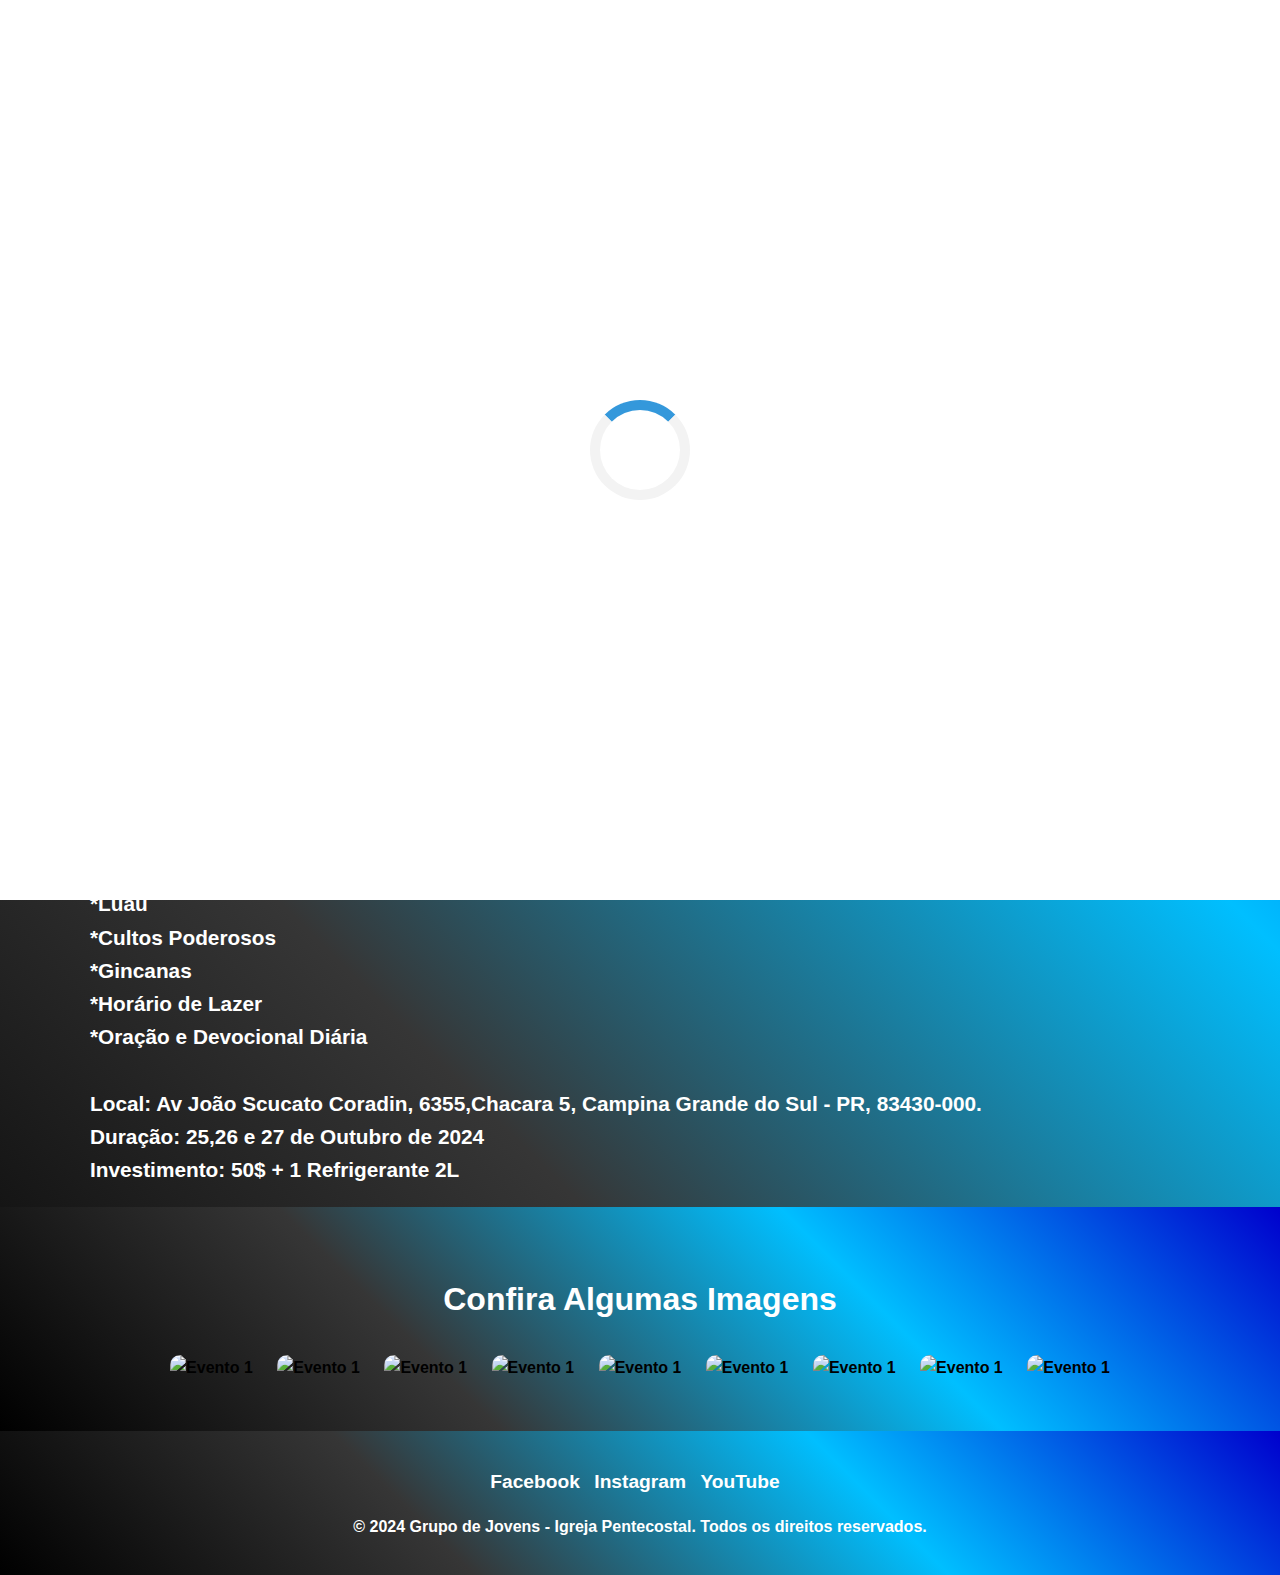
==== retiro.html @ e5dbff45 "Update retiro.html" ====
<!DOCTYPE html>
<html lang="pt-br">
<head>
    <meta charset="UTF-8">
    <meta name="viewport" content="width=device-width, initial-scale=1.0">
    <title>Retiro da Igreja</title>
    <link rel="stylesheet" href="styles.css">
    <style>
        /* Estilos gerais */
        body {
            font-family: 'Arial', sans-serif;
            line-height: 1.6;
            margin: 0;
            padding: 0;
            background: linear-gradient(45deg, #000000, #363636, #00BFFF, #0000CD);
        }

        .container {
            max-width: 1100px;
            margin: 0 auto;
            padding: 0 20px;
        }

        header {
             background: linear-gradient(45deg,  #00BFFF, #363636, #00BFFF, #0000CD);
            color: #fff;
            padding: 10px 0;
            width: 100%;
            position: fixed;
            top: 0;
            left: 0;
            z-index: 1000;
        }

        .header-content {
            display: flex;
            align-items: center;
            justify-content: space-between;
        }

        header img {
            height: 170px; /* Tamanho ajustado para o logo */
            margin-left: 20px;
            border-radius: 10%;
            border: 1px solid white;
        }

        nav ul {
            list-style-type: none;
            margin: 0;
            padding: 0;
            display: flex;
        }

        nav ul li {
            margin-left: 20px;
        }

        nav ul li a {
            color: #fff;
            text-decoration: none;
            font-weight: bold;
            font-size: 20px;
            padding: 10px 15px;
            transition: background-color 0.3s ease;
        }

        nav ul li a:hover {
            background-color: #555;
        }

        .banner {
            background-image: url('./images/retirob.png');
            background-size: cover;
            background-position: center;
            color: #fff;
            text-align: center;
            padding: 180px 0;
            margin-top: 70px; /* Espaço para o header fixo */
        }

        .banner h1 {
            font-size: 3em;
            margin-bottom: 30px;
            color: white;
        }

        .banner p {
            font-size: 1.2em;
            margin-bottom: 30px;
            color: white;
        }

        .whatsapp-button {
            display: inline-block;
            background-color: #25D366;
            color: #fff;
            font-size: 1.1em;
            padding: 15px 30px;
            text-decoration: none;
            border-radius: 5px;
            transition: background-color 0.3s ease;
        }

        .whatsapp-button:hover {
            background-color: #128C7E;
        }

        .sobre h2 {
            color: white;
            font-size: 1.8em;
        }

        .sobre p {
            color: white;
            font-size: 1.3em;
        }

        .eventos {
           background: linear-gradient(45deg, #000000, #363636, #00BFFF, #0000CD);
            padding: 60px 0;
            color: #fff;
            text-align: center;
        }

        .eventos h2 {
            font-size: 2em;
            margin-bottom: 20px;
        }

        .eventos p {
            font-size: 1.2em;
            margin-bottom: 20px;
        }

        .eventos ul {
            list-style-type: none;
            padding: 0;
            margin: 0;
        }

        .eventos ul li {
            margin-bottom: 15px;
        }

        .eventos ul li a {
            color: #fff;
            text-decoration: none;
            font-weight: bold;
            transition: color 0.3s ease;
        }

        .eventos ul li a:hover {
            color: #bbb;
        }

        /* Estilos para a galeria */
        .galeria {
            padding: 40px 0;
            text-align: center;
           background: linear-gradient(45deg, #000000, #363636, #00BFFF, #0000CD);
        }

        .galeria h2 {
            color: white;
            font-size: 2em;
            margin-bottom: 20px;
        }

        .galeria img {
            width: 30%;
            margin: 10px;
            border-radius: 10px;
            cursor: pointer;
            transition: transform 0.3s ease;
        }

        .galeria img:hover {
            transform: scale(1.05);
        }

        /* Modal */
        .modal {
            display: none;
            position: fixed;
            z-index: 1001;
            padding-top: 60px;
            left: 0;
            top: 0;
            width: 100%;
            height: 100%;
            overflow: auto;
            background-color: rgba(0, 0, 0, 0.9);
        }

        .modal-content {
            margin: auto;
            display: block;
            width: 80%;
            max-width: 700px;
        }

        .modal-content, .close {
            animation: zoom 0.6s;
        }

        /* Loader CSS */
       .loader-container {
    position: fixed;
    top: 0;
    left: 0;
    width: 100%;
    height: 100%;
    background-color: #fff;
    display: flex;
    align-items: center;
    justify-content: center;
    z-index: 10000;
}

.loader {
    border: 10px solid #f3f3f3;
    border-radius: 50%;
    border-top: 10px solid #3498db;
    width: 80px;
    height: 80px;
    animation: spin 1.4s linear;
}

@keyframes spin {
    0% {
        transform: rotate(0deg);
    }

    100% {
        transform: rotate(360deg);
    }
}

        @keyframes zoom {
            from {transform: scale(0)} 
            to {transform: scale(1)}
        }

        .close {
            position: absolute;
            top: 15px;
            right: 35px;
            color: white;
            font-size: 40px;
            font-weight: bold;
            transition: 0.3s;
        }

        .close:hover,
        .close:focus {
            color: #bbb;
            text-decoration: none;
            cursor: pointer;
        }
        footer{
            background: linear-gradient(45deg, #000000, #363636, #00BFFF, #0000CD);
        }

        /* Estilos para o flyer promocional */
.flyer-container {
    position: fixed;
    top: 0;
    left: 0;
    width: 100%;
    height: 100%;
    background-color: rgba(0, 0, 0, 0.8);
    display: flex;
    align-items: center;
    justify-content: center;
    z-index: 10000;
}

.flyer-content {
    background-color: #fff;
    padding: 20px;
    border-radius: 10px;
    text-align: center;
    max-width: 90%;
    width: 500px;
    position: relative;
}

.flyer-content img {
    width: 100%;
    height: auto;
    border-radius: 10px;
    margin-bottom: 20px;
}

.flyer-message h2 {
    font-size: 2em;
    margin-bottom: 10px;
    color: #333;
}

.flyer-message p {
    font-size: 1.2em;
    margin-bottom: 20px;
    color: #666;
}

.flyer-buttons button {
    background-color: #3498db;
    color: white;
    padding: 10px 20px;
    margin: 5px;
    border: none;
    border-radius: 5px;
    cursor: pointer;
    font-size: 1em;
    transition: background-color 0.3s ease;
}

.flyer-buttons button:hover {
    background-color: #2980b9;
}

/* Estilos responsivos */
@media (max-width: 768px) {
    .flyer-content {
        width: 90%;
        padding: 15px;
    }

    .flyer-message h2 {
        font-size: 1.5em;
    }

    .flyer-message p {
        font-size: 1em;
    }

    .flyer-buttons button {
        width: 100%;
        padding: 10px;
        font-size: 1.1em;
    }
}

        /* Estilos responsivos */
        @media (max-width: 768px) {
            .header-content {
                flex-direction: column;
                align-items: center;
            }

            header img {
                height: 150px; /* Aumentando o tamanho do logo na versão mobile */
            }

            nav ul {
                flex-direction: column;
                align-items: center;
            }

            nav ul li {
                margin-left: 0;
                margin-top: 10px;
            }

            nav ul li a {
                font-size: 1.3em;
                font-weight: bold;
            }
            .banner{
                margin-top: 200px;
            }
            .banner h1 {
                font-size: 2.5em;
            }

            .banner p {
                font-size: 1.4em;
                font-weight: bold;
            }

            .whatsapp-button {
               font-size: 1.2em;
                padding: 10px 20px;
                font-weight: bold;
            }

            .galeria img {
                width: 80%;
            }

            .modal-content {
                width: 90%;
            }
        }
    </style>
</head>
<body>
    <div class="loader-container">
        <div class="loader"></div>
    </div>
    <header>
        <div class="container header-content">
            <img src="images/logo.jpeg" alt="Logo da Igreja Pentecostal">
            <nav>
                <ul>
                    <li><a href="index.html">Início</a></li>
                    <li><a href="https://www.bibliaon.com/">Biblia & Salmos</a></li>
                    <li><a href="upa.html">Projeto UPA</a></li>
                    <li><a href="oracao.html">Pedido de Oração</a></li>
                </ul>
            </nav>
        </div>
    </header>

    <section id="inicio" class="banner">
        <div class="container">
            <h1>Retiro Espiritual</h1>
            <p></p>
            <a href="https://wa.me/554187251723" class="whatsapp-button">Inscreva-se No Retiro</a>
        </div>
    </section>

    <section id="sobre" class="sobre">
        <div class="container">
            <h2>Nosso Retiro Espiritual</h2>
            <p><b>
                Prepare-se para três dias de intensa comunhão com Deus, momentos inesquecíveis e muita diversão! Nosso retiro espiritual está chegando, e você é nosso convidado especial para viver essa experiência única!<br>
                <br>

O que te espera:<br>
*Vigília de Oração:Conecte-se<br>
*Luau<br>
*Cultos Poderosos<br>
*Gincanas<br>
*Horário de Lazer<br>
*Oração e Devocional Diária<br>
<br>
Local: Av João Scucato Coradin, 6355,Chacara 5, Campina Grande do Sul - PR, 83430-000.<br>
Duração: 25,26 e 27 de Outubro de 2024<br>
Investimento: 50$ + 1 Refrigerante 2L<br>

            <b></p>
        </div>
    </section>

    <!--<section id="eventos" class="eventos">
        <div class="container">
            <h2>Nossos Encontros</h2>
            <ul>
                <li><a href="#">Quarta-Feira - 20:00h as 21:30h</a></li>
                <li><a href="#">Quarta-Feira - 20:00h as 21:30h</a></li>
                <li><a href="#">Quarta-Feira - 20:00h as 21:30h</a></li>
            </ul>
        </div>
    </section>-->

    <section id="galeria" class="galeria">
        <div class="container">
            <h2>Confira Algumas Imagens</h2>
            <img src="r1.jpeg" alt="Evento 1" onclick="openModal(this)">
            <img src="r2.jpeg" alt="Evento 1" onclick="openModal(this)">
            <img src="r3.jpeg" alt="Evento 1" onclick="openModal(this)">
            <img src="r4.jpeg" alt="Evento 1" onclick="openModal(this)">
            <img src="r5.jpeg" alt="Evento 1" onclick="openModal(this)">
            <img src="r6.jpeg" alt="Evento 1" onclick="openModal(this)">
            <img src="r7.jpeg" alt="Evento 1" onclick="openModal(this)">
            <img src="r8.jpeg" alt="Evento 1" onclick="openModal(this)">
            <img src="r9.jpeg" alt="Evento 1" onclick="openModal(this)">
        </div>
    </section>

    <footer>
        <div class="container">
            <ul class="social-links">
                <li><a href="https://www.facebook.com/espacopentecostal?mibextid=qi2Omg&rdid=CN5xt7NSAdvF1XGY&share_url=https%3A%2F%2Fwww.facebook.com%2Fshare%2FQw2K4eEjnWtAxJ1s%2F%3Fmibextid%3Dqi2Omg">Facebook</a></li>
                <li><a href="https://www.instagram.com/espacopentecostal?igsh=MWxrcHk2eGZkbDVtMw==">Instagram</a></li>
                <li><a href="https://www.youtube.com/@espacopentecostal5016">YouTube</a></li>
            </ul>
            <p>&copy; 2024 Grupo de Jovens - Igreja Pentecostal. Todos os direitos reservados.</p>
        </div>
    </footer>

    <!-- Modal -->
    <div id="myModal" class="modal">
        <span class="close" onclick="closeModal()">&times;</span>
        <img class="modal-content" id="modalImg">
    </div>

    

    <script>

         window.addEventListener('load', function() {
        setTimeout(function() {
            const loaderContainer = document.querySelector('.loader-container');
            if (loaderContainer) {
                loaderContainer.style.display = 'none';
            }
        }, 1400); // 1.4 segundos
    });
        function openModal(imgElement) {
            var modal = document.getElementById("myModal");
            var modalImg = document.getElementById("modalImg");
            modal.style.display = "block";
            modalImg.src = imgElement.src;
        }

        function closeModal() {
            var modal = document.getElementById("myModal");
            modal.style.display = "none";
        }
    </script>
</body>
</html>
---- styles.css ----
/* Estilos gerais */
body {
    font-family: 'Arial', sans-serif;
    line-height: 1.6;
    margin: 0;
    padding: 0;
    background-color: #f2f2f2;
}

.container {
    max-width: 1100px;
    margin: 0 auto;
    padding: 0 20px;
}

header {
    background-color: linear-gradient(45deg, #000000, #363636, #00BFFF,#0000CD);
    color: #fff;
    padding: 10px 0;
    position: fixed;
    width: 100%;
    top: 0;
    z-index: 1000;
}

header img {
    height: 140px; /* Ajuste conforme o tamanho do seu logo */
    margin-left: 20px;
    border-radius: 10%;
    border: 1px solid white;
}

nav ul {
    list-style-type: none;
    margin: 0;
    padding: 0;
    text-align: right;
}

nav ul li {
    display: inline;
    margin-left: 20px;
}

nav ul li a {
    color: #fff;
    text-decoration: none;
    
    font-weight: bold;
    padding: 10px 15px;
    transition: background-color 0.3s ease;
}

nav ul li a:hover {
    background-color: #555;
}

.banner {
    background-image: url('./images/banner.png');
    background-size: cover;
    background-position: center;
    color: #fff;
    text-align: center;
    padding: 180px 0;
}

.banner h1 {
    font-size: 3em;
    margin-bottom: 30px;
    color: white;
}

.banner p {
    font-size: 1.2em;
    margin-bottom: 30px;
    color: white;
}

.whatsapp-button {
    display: inline-block;
    background-color: #25D366;
    color: #fff;
    font-size: 1.1em;
    padding: 15px 30px;
    text-decoration: none;
    border-radius: 5px;
    transition: background-color 0.3s ease;
}

.whatsapp-button:hover {
    background-color: #128C7E;
}

/* Estilos adicionais conforme necessário */

footer {
    background-color: #00008B;
    color: #fff;
    padding: 20px 0;
    text-align: center;
    position: relative;
    bottom: 0;
    width: 100%;
}

.social-links {
    list-style-type: none;
    padding: 0;
}

.social-links li {
    display: inline-block;
    margin-right: 10px;
}

.social-links li a {
    color: #fff;
    text-decoration: none;
    font-size: 1.2em;
    transition: color 0.3s ease;
}

.social-links li a:hover {
    color: #bbb;
}
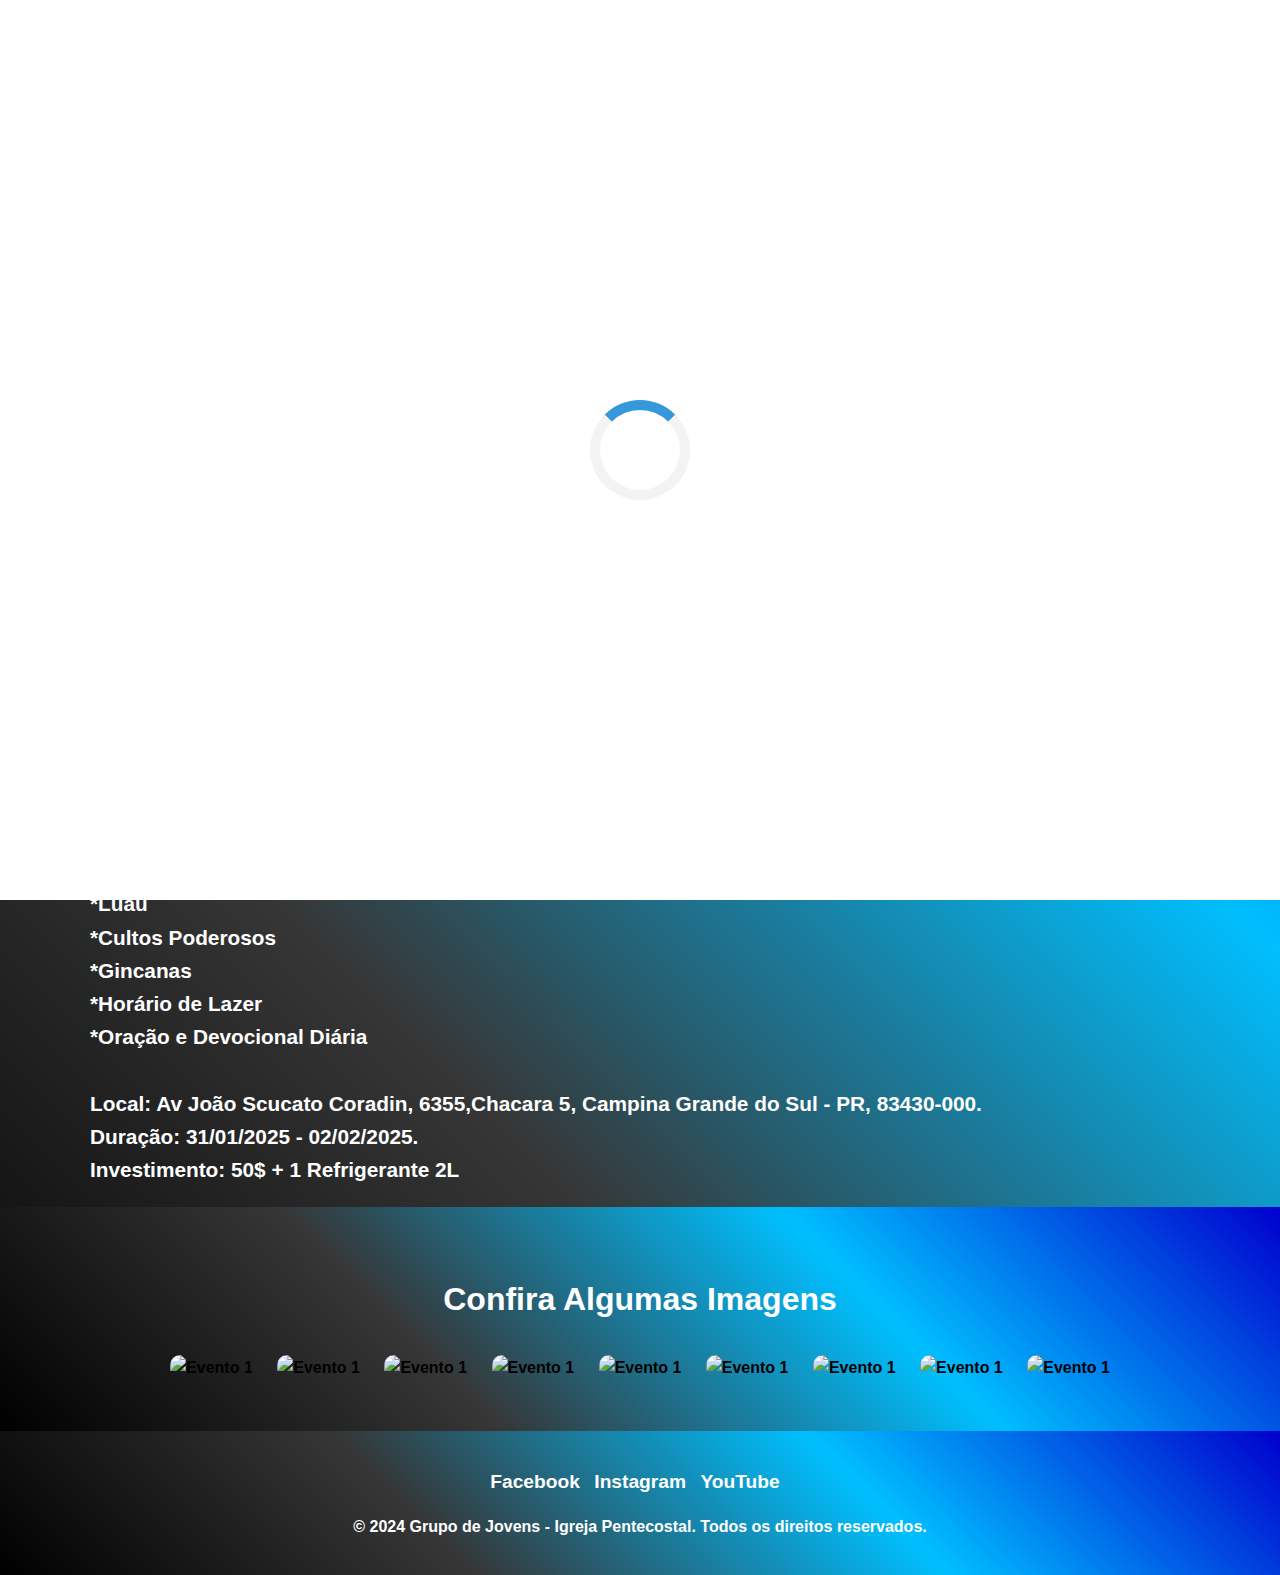
==== commit 0a34a341: "Update retiro.html" ====
--- a/retiro.html
+++ b/retiro.html
@@ -438,7 +438,7 @@
 *Oração e Devocional Diária<br>
 <br>
 Local: Av João Scucato Coradin, 6355,Chacara 5, Campina Grande do Sul - PR, 83430-000.<br>
-Duração: 25,26 e 27 de Outubro de 2024<br>
+<b>Duração: 31/01/2025  - 02/02/2025.<b><br>
 Investimento: 50$ + 1 Refrigerante 2L<br>
 
             <b></p>
